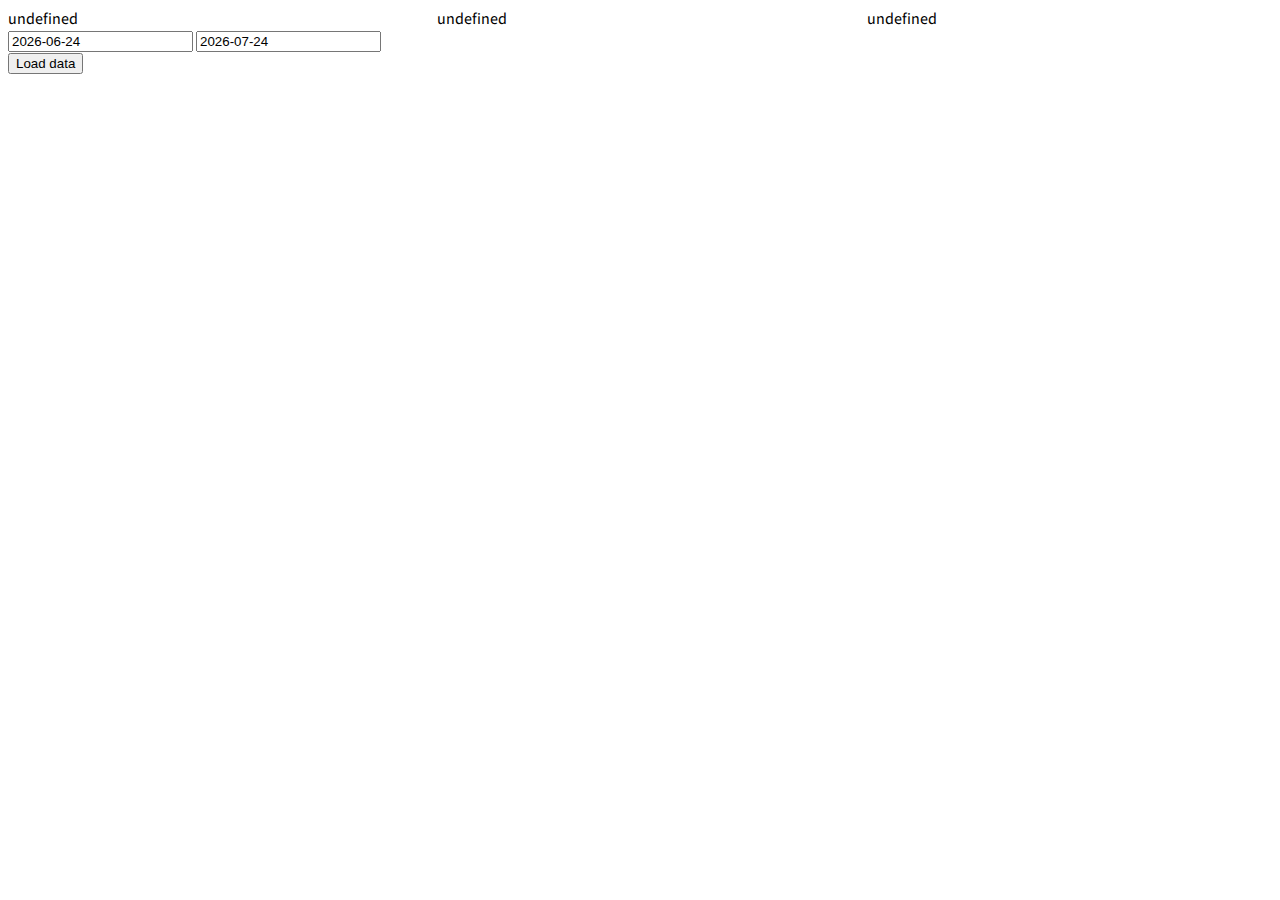
==== 07-async-code-fetch-api-part-1/1-column-chart/index.html @ ad289d20 "resolve for the left slider" ====
<!DOCTYPE html>
<html lang="en">
  <head>
    <meta charset="UTF-8" />
    <title>ColumnChart</title>
    <link rel="stylesheet" type="text/css" href="style.css" />
  </head>

  <body>
    <div class="dashboard__charts">
      <div>
        <div id="orders" class="dashboard__chart_orders"></div>
        <input id="start" type="text" placeholder="yy-mm-dd"/>
        <input id="end" type="text" placeholder="yy-mm-dd"/>
        <button id="loadOrders">Load data</button>
      </div>
      <div id="sales" class="dashboard__chart_sales"></div>
      <div id="customers" class="dashboard__chart_customers"></div>
    </div>

    <script type="module">
      import ColumnChart from './index.js';

      const getRange = () => {
        const now = new Date();
        const to = new Date();
        const from = new Date(now.setMonth(now.getMonth() - 1));

        return { from, to };
      }

      const { from, to } = getRange();

      const startInput = document.getElementById('start');
      const endInput = document.getElementById('end');

      startInput.value = from.toISOString().split('T')[0];
      endInput.value = to.toISOString().split('T')[0];

      const ordersChart = new ColumnChart({
        url: 'api/dashboard/orders',
        range: {
          from,
          to
        },
        label: 'orders',
        link: '#'
      });

      loadOrders.addEventListener('click', () => {
        ordersChart.update(new Date(start.value), new Date(end.value))
      });

      const salesChart = new ColumnChart({
        url: 'api/dashboard/sales',
        range: {
          from,
          to
        },
        label: 'sales',
        formatHeading: data => `$${data}`
      });

      const customersChart = new ColumnChart({
        url: 'api/dashboard/customers',
        range: {
          from,
          to
        },
        label: 'customers',
      });

      orders.append(ordersChart.element);
      sales.append(salesChart.element);
      customers.append(customersChart.element);
    </script>
  </body>
</html>
---- 07-async-code-fetch-api-part-1/1-column-chart/style.css ----
/* Component styles */
@import url('https://fonts.googleapis.com/css?family=Source+Sans+Pro&display=swap');

body {
  font-family: 'Source Sans Pro', sans-serif;
}

:root {
  --blue: #109cf1;
  --dark-blue: #334d6e;
  --light-blue: #cfebfc;
  --middle-blue: #9fd7f9;
  --yellow: #ffb946;
  --red: #f7685b;
  --green: #2ed47a;
  --purple: #885af8;
  --black: #192a3e;
  --table-black: #323c47;
  --table-grey: #707683;
  --grey: #90a0b7;
  --grey-light: #c2cfe0;
  --grey-extra-light: #eff1f4;
  --grey-skeleton: #f5f6f8;
  --grey-middle: #e0e4eb;
  --white: #ffffff;
}

.dashboard__charts {
  display: grid;
  grid-template-columns: 1fr 1fr 1fr;
  grid-gap: 24px;
  --chart-height: 50;
}

.dashboard__chart_orders {
  --chart-column-color: var(--yellow);
}

.dashboard__chart_sales {
  --chart-column-color: var(--green);
}

.dashboard__chart_customers {
  --chart-column-color: var(--purple);
}

/* ColumnChart styles */
.column-chart__chart {
  width: 100%;
  height: calc(var(--chart-height) * 1px);
  display: flex;
  flex-direction: row;
  justify-content: space-between;
  align-items: flex-end;
}

.column-chart__chart div {
  height: calc(var(--value) * 1px);
  background-color: var(--chart-column-color);
  min-width: 1px;
  flex-grow: 1;
  margin: 0 0 0 1px;
  cursor: pointer;
}

.column-chart__chart div:first-child {
  margin: 0;
}

.column-chart__chart div.is-hovered {
  opacity: 1;
}

.column-chart__chart.has-hovered div:not(.is-hovered) {
  opacity: 0.5;
}

.column-chart__container {
  max-width: 100%;
  position: relative;
}

.column-chart {
  padding: 16px 26px 24px;
  background: var(--white);
  box-shadow: 0 6px 18px rgba(0, 0, 0, 0.06);
  border-radius: 4px;
  border-left: 2px solid var(--chart-column-color);
  position: relative;
}

.column-chart__title {
  font-size: 16px;
  line-height: 20px;
  color: var(--grey);
  display: flex;
  flex-direction: row;
  justify-content: space-between;
  margin-bottom: 8px;
}

.column-chart__link {
  color: var(--blue);
  text-decoration: none;
}

.column-chart__header {
  font-weight: 600;
  font-size: 28px;
  line-height: 35px;
  color: var(--dark-blue);
  margin-bottom: 28px;
  position: relative;
}

.column-chart_loading .column-chart__header,
.column-chart_loading .column-chart__chart {
  display: none;
}

.column-chart_loading .column-chart__container {
  height: 113px;
}

.column-chart_loading .column-chart__container:before {
  content: "";
  position: absolute;
  top: 0;
  left: 0;
  width: 100%;
  height: 113px;
  background: url("charts-skeleton.svg") center no-repeat;
  background-size: cover;
  display: block;
}
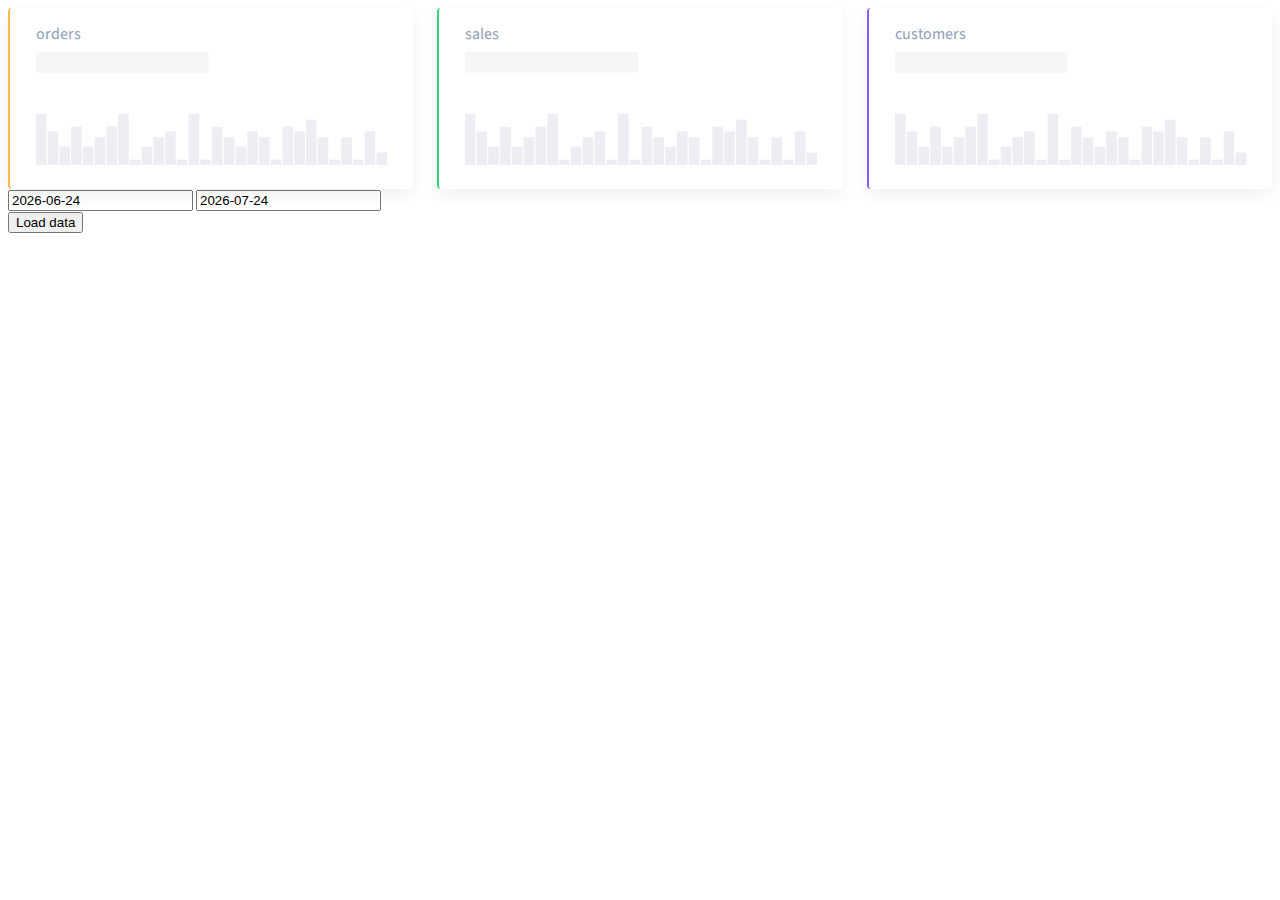
==== commit c812598b: "resolve for the left slider" ====
--- a/07-async-code-fetch-api-part-1/1-column-chart/index.html
+++ b/07-async-code-fetch-api-part-1/1-column-chart/index.html
@@ -4,6 +4,7 @@
     <meta charset="UTF-8" />
     <title>ColumnChart</title>
     <link rel="stylesheet" type="text/css" href="style.css" />
+
   </head>
 
   <body>
@@ -20,6 +21,11 @@
 
     <script type="module">
       import ColumnChart from './index.js';
+
+      const ordersElement = document.getElementById('orders');
+      const salesElement = document.getElementById('sales');
+      const customersElement = document.getElementById('customers');
+      const loadOrdersButton = document.getElementById('loadOrders');
 
       const getRange = () => {
         const now = new Date();
@@ -47,7 +53,7 @@
         link: '#'
       });
 
-      loadOrders.addEventListener('click', () => {
+      loadOrdersButton.addEventListener('click', () => {
         ordersChart.update(new Date(start.value), new Date(end.value))
       });
 
@@ -70,9 +76,9 @@
         label: 'customers',
       });
 
-      orders.append(ordersChart.element);
-      sales.append(salesChart.element);
-      customers.append(customersChart.element);
+      ordersElement.append(ordersChart.element);
+      salesElement.append(salesChart.element);
+      customersElement.append(customersChart.element);
     </script>
   </body>
 </html>
